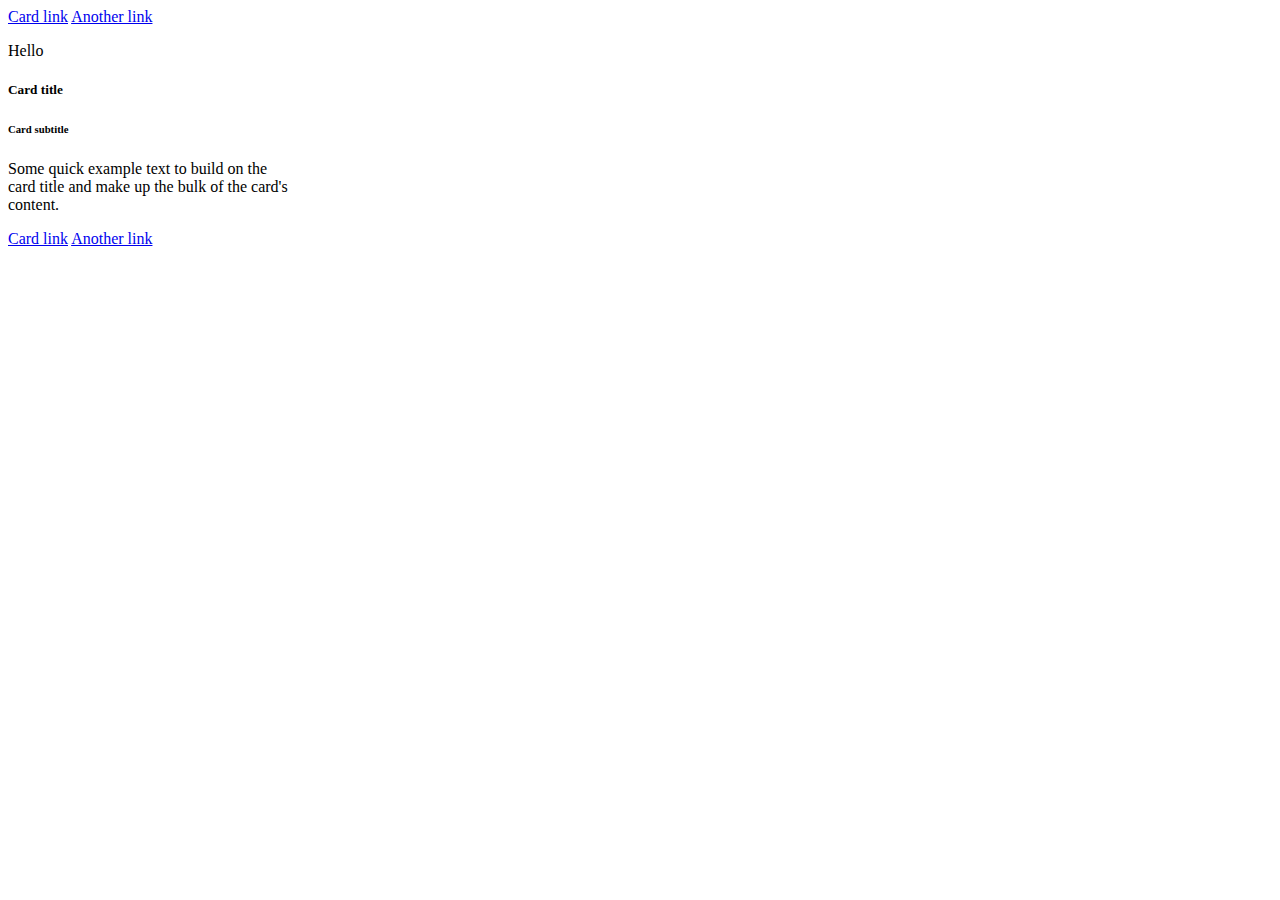
==== lesson6.html @ 6d368057 "6lessonready" ====
<!DOCTYPE html>
<html lang="en">
<head>
    <meta charset="UTF-8">
    <meta http-equiv="X-UA-Compatible" content="IE=edge">
    <meta name="viewport" content="width=device-width, initial-scale=1.0">
    <title>Document</title>
</head>
<body>
    <a href="#" class="card-link">Card link</a>
    <a href="#" class="card-link">Another link</a>
    
    <div class="card" style="width: 18rem;">
        <div class="card-body">
            <h5 class="card-title" data-number="100">Card title</h5>
            <h6 class="card-subtitle mb-2 text-muted">Card subtitle</h6>
            <p class="card-text" data-number="50">
                Some quick example text to build on the card title and make up the bulk of the card's
                content.
            </p>
            <a href="#" id="super_link" class="card-link">Card link</a>
            <a href="#" class="card-link" data-number="50">Another link</a>
        </div>
    </div>
    <script>
        const findLink = document.getElementById('super_link');
        console.log(findLink);
        const cardLink = document.querySelectorAll('.card-link');
        cardLink.forEach(element => {
            cardLink.textContent = 'ссылка';
        });
        console.log(cardLink);
        const cardLinkInCardBody = document.querySelectorAll('.card-body .card-link');
        console.log(cardLinkInCardBody);
        const dataNumber = document.querySelector('[data-number = "50"]');
        console.log(dataNumber);
        console.log(document.title);
        const cardTitle = document.querySelector('.card-title');
        console.log(cardTitle.parentNode);
        const card = document.querySelector('.card');
        const newP = document.createElement('p');
        newP.textContent='Hello';
        card.prepend(newP);

        
        
    </script>
</body>
</html>
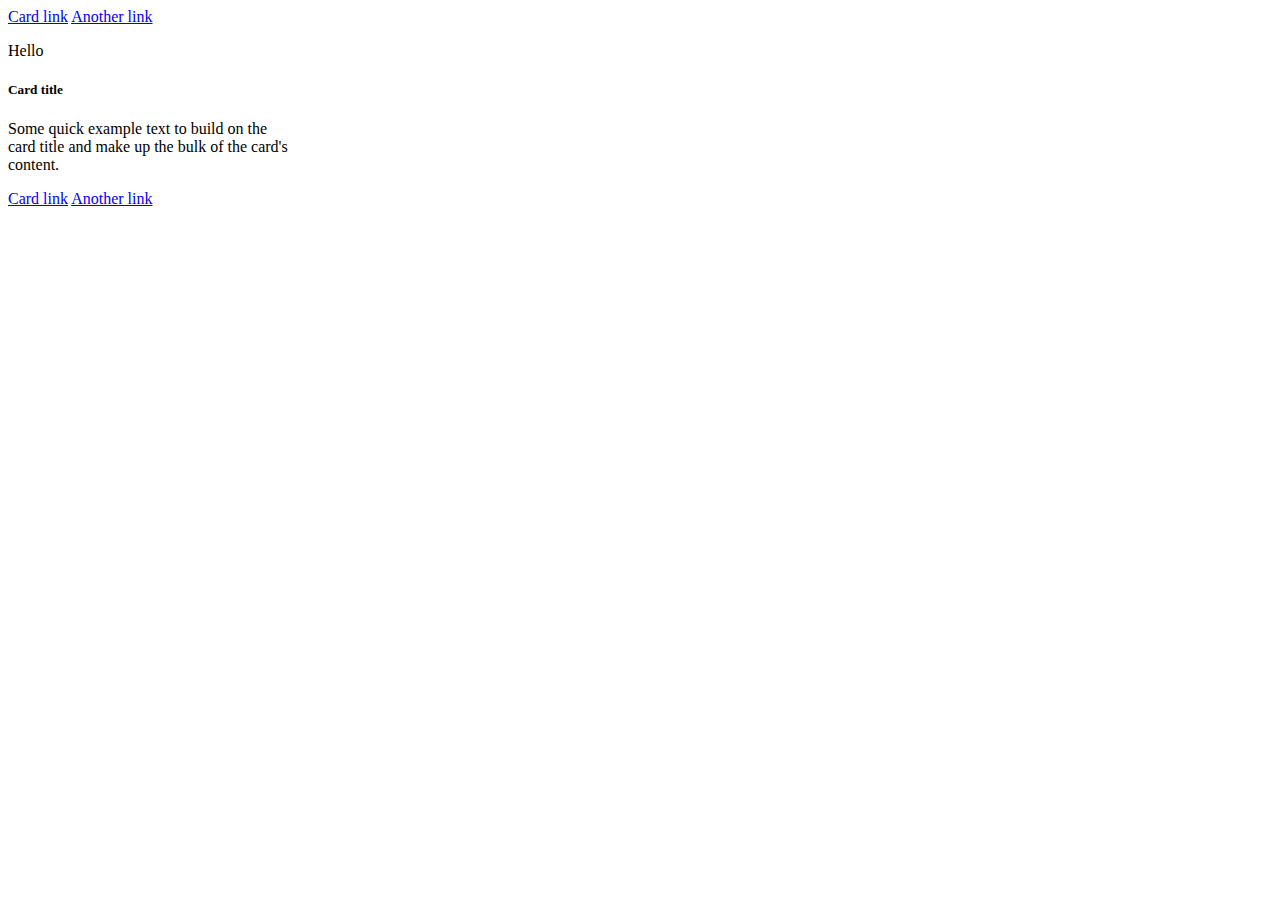
==== commit cd3c269e: "6lessonready1" ====
--- a/lesson6.html
+++ b/lesson6.html
@@ -41,6 +41,8 @@
         const newP = document.createElement('p');
         newP.textContent='Hello';
         card.prepend(newP);
+        const titleH6 = document.querySelector('h6');
+        titleH6.remove();
 
         
         
